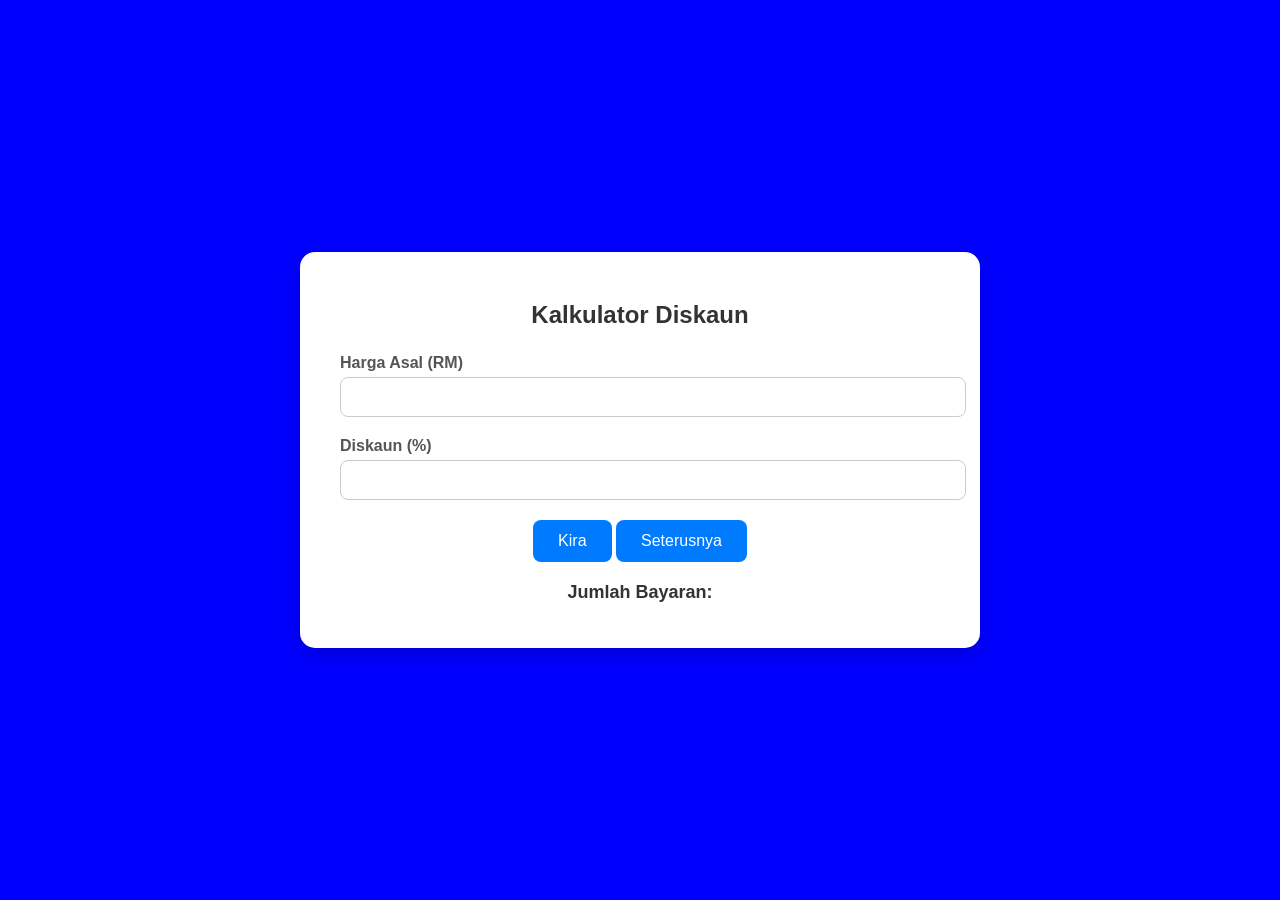
==== index.html @ 96b368df "masukkan history.html" ====
<!DOCTYPE html>
<html lang="en">
<head>
    <meta charset="UTF-8">
    <meta name="viewport" content="width=device-width, initial-scale=1.0">
    <title>Sistem Kira Diskaun</title>
    <link rel="stylesheet" href="styles.css">
</head>
<body>
    <div class="calculator-card">
    <h2>Kalkulator Diskaun</h2>

    <label>Harga Asal (RM)</label>
    <input type="text" id="price">

    <label>Diskaun (%)</label>
    <input type="text" id="discount">

    <button onclick="kira()">Kira</button>

    <a href="sec1.html">
    <button>Seterusnya</button>
    </a>

    <div class="result">
        Jumlah Bayaran:
        <span id="result"></span>
    </div>

    <!-- Notification area -->
    <p id="notification" style="margin-top:15px; text-align:center; color:green; font-weight:bold;"></p>
</div>

<script>

function kira() {

    var price = document.getElementById("price").value;
    var discount = document.getElementById("discount").value;

    // BUG 1 – Tak convert ke Number
    var diskaunAmount = (price * discount) / 100;

    // BUG 2 – Salah formula
    var total = diskaunAmount;

    document.getElementById("result").innerHTML = total;

    // 🧨 BUG TAMBAHAN – Notification tak relevan langsung
    document.getElementById("notification").innerHTML =
        "Pengiraan Diskaun Berjaya";
}

</script>
</body>
</html>
---- styles.css ----
/* style.css */

/* Reset ringkas */
body {
    font-family: 'Segoe UI', Tahoma, Geneva, Verdana, sans-serif;
    background-color: blue;
    display: flex;
    justify-content: center;
    align-items: center;
    height: 100vh;
    margin: 0;
}

/* Kad kalkulator */
.calculator-card {
    background-color: #fff;
    padding: 30px 40px;
    border-radius: 15px;
    box-shadow: 0 8px 20px rgba(0,0,0,0.15);
    width: 600px;
    text-align: center;
}

/* Tajuk */
.calculator-card h2 {
    margin-bottom: 25px;
    color: #333;
}

/* Label dan input */
.calculator-card label {
    display: block;
    text-align: left;
    margin-bottom: 5px;
    font-weight: 600;
    color: #555;
}

.calculator-card input[type="text"] {
    width: 100%;
    padding: 10px 12px;
    margin-bottom: 20px;
    border: 1px solid #ccc;
    border-radius: 8px;
    font-size: 16px;
    transition: border-color 0.3s;
}

.calculator-card input[type="text"]:focus {
    border-color: #007bff;
    outline: none;
}

/* Button */
.calculator-card button {
    background-color: #007bff;
    color: white;
    padding: 12px 25px;
    border: none;
    border-radius: 8px;
    cursor: pointer;
    font-size: 16px;
    transition: background-color 0.3s, transform 0.2s;
}

.calculator-card button:hover {
    background-color: #0056b3;
    transform: translateY(-2px);
}

/* Hasil */
.result {
    margin-top: 20px;
    font-size: 18px;
    font-weight: bold;
    color: #333;
}

/* Notification */
#notification {
    margin-top: 15px;
    color: green;
    font-weight: bold;
    font-size: 14px;
}
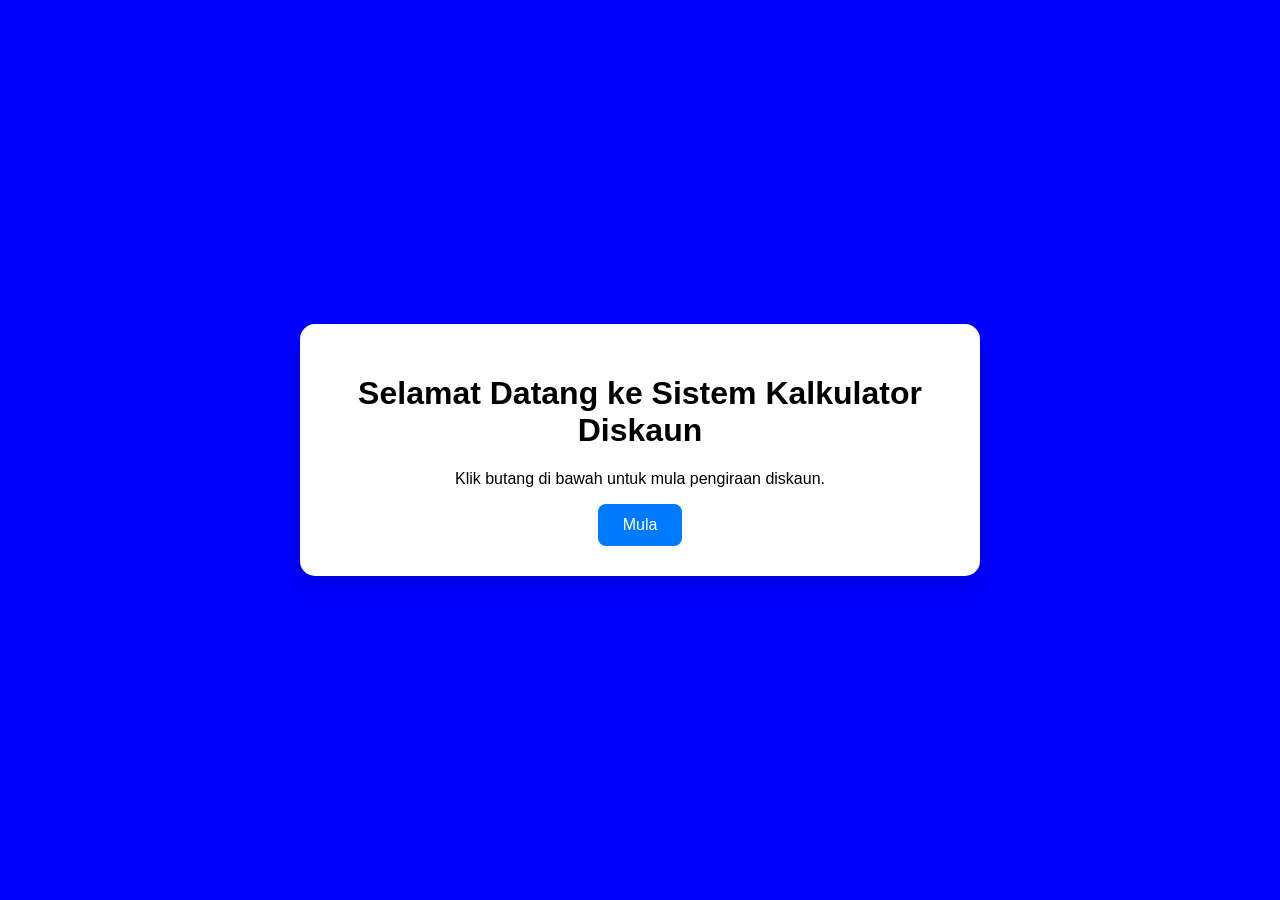
==== commit 460f74f4: "masukkan semua file" ====
--- a/index.html
+++ b/index.html
@@ -1,56 +1,20 @@
 <!DOCTYPE html>
-<html lang="en">
+<html>
 <head>
-    <meta charset="UTF-8">
-    <meta name="viewport" content="width=device-width, initial-scale=1.0">
-    <title>Sistem Kira Diskaun</title>
+    <title>Home</title>
     <link rel="stylesheet" href="styles.css">
 </head>
 <body>
+
     <div class="calculator-card">
-    <h2>Kalkulator Diskaun</h2>
+    <h1 id="t1">Selamat Datang ke Sistem Kalkulator Diskaun</h1>
+    <p id="i2">Klik butang di bawah untuk mula pengiraan diskaun.</p>
+    
 
-    <label>Harga Asal (RM)</label>
-    <input type="text" id="price">
-
-    <label>Diskaun (%)</label>
-    <input type="text" id="discount">
-
-    <button onclick="kira()">Kira</button>
-
-    <a href="sec1.html">
-    <button>Seterusnya</button>
+    <a href="kalkulator.html">
+        <button>Mula</button>
     </a>
-
-    <div class="result">
-        Jumlah Bayaran:
-        <span id="result"></span>
     </div>
 
-    <!-- Notification area -->
-    <p id="notification" style="margin-top:15px; text-align:center; color:green; font-weight:bold;"></p>
-</div>
-
-<script>
-
-function kira() {
-
-    var price = document.getElementById("price").value;
-    var discount = document.getElementById("discount").value;
-
-    // BUG 1 – Tak convert ke Number
-    var diskaunAmount = (price * discount) / 100;
-
-    // BUG 2 – Salah formula
-    var total = diskaunAmount;
-
-    document.getElementById("result").innerHTML = total;
-
-    // 🧨 BUG TAMBAHAN – Notification tak relevan langsung
-    document.getElementById("notification").innerHTML =
-        "Pengiraan Diskaun Berjaya";
-}
-
-</script>
 </body>
 </html>
